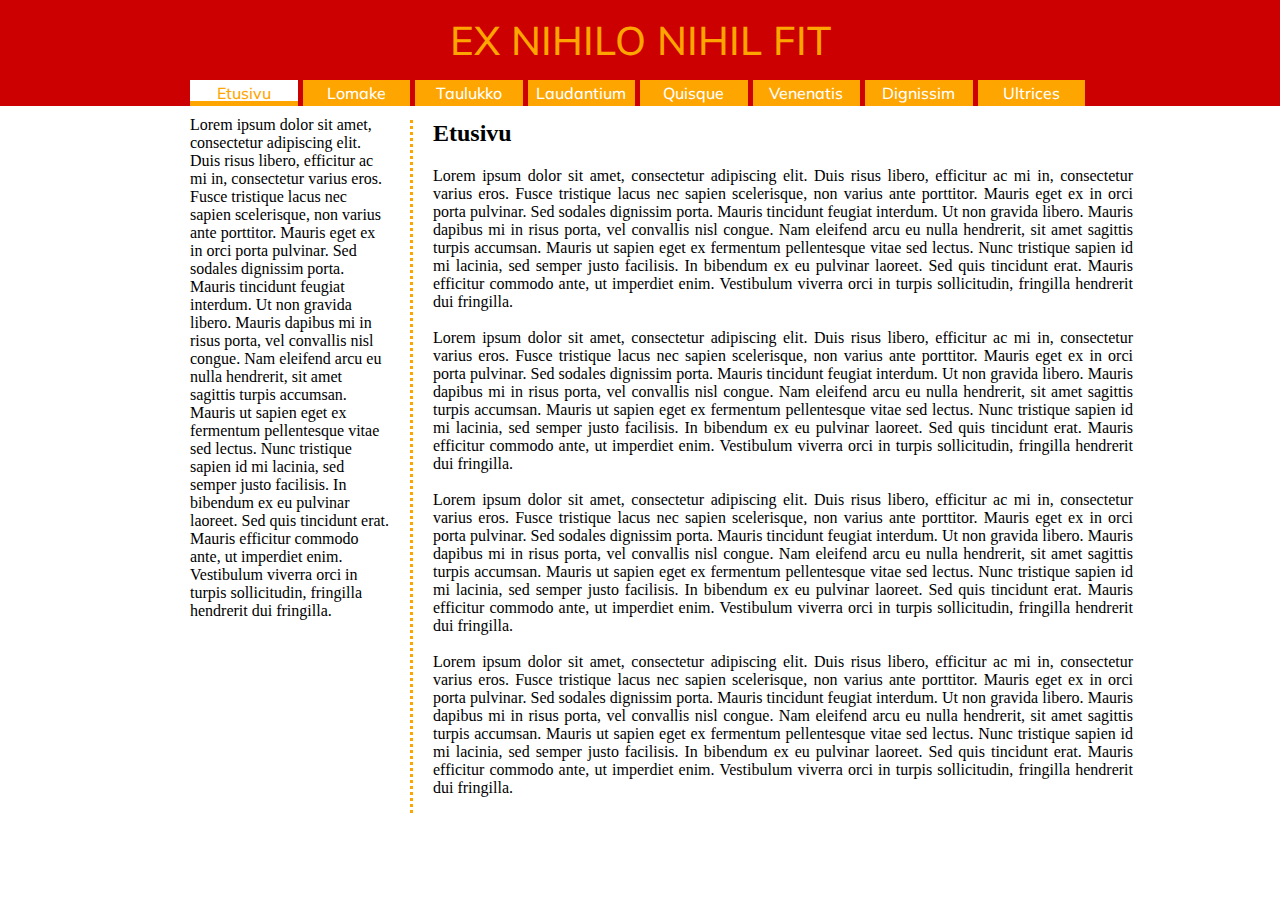
==== index.html @ bc5f3af2 "Add files via upload" ====
<!DOCTYPE html>
<html>

    <head>
        <meta http-equiv="Content-Type" content="text/html; charset=UTF-8"/>
        <meta id="viewport" name="viewport" content ="width=device-width" />
        <link rel="stylesheet" type="text/css" href="css.css" />
        <link href="//fonts.googleapis.com/css?family=Muli" rel="stylesheet">
        
        <link rel="stylesheet" href="font-awesome-4.7.0\css\font-awesome.min.css">

        <title>Kissasivu</title>
    </head>
    
    
    <body class="etusivu">
    
        <div class="redBar" />
    
        <div class="hamburgerIcon">
            <button onclick="myFunction()" style="background-color: transparent"><span class="fa fa-bars fa-2x" aria-hidden="true" style="color: white"></span></button>
        </div>
            
        <h1>EX NIHILO NIHIL FIT</h1>
        
        <div class="navigationBar">
        <ul>
            <li><a href="index.html" class="navigationBarLinks etusivu">Etusivu</a></li>
            <li><a href="lomake.html" class="navigationBarLinks lomake">Lomake</a></li>
            <li><a href="taulukko.html" class="navigationBarLinks taulukko">Taulukko</a></li>
            <li><a href="#" class="navigationBarLinks">Laudantium</a></li>
            <li><a target="#" class="navigationBarLinks">Quisque</a></li>
            <li><a target="#" class="navigationBarLinks">Venenatis</a></li>
            <li><a target="#" class="navigationBarLinks">Dignissim</a></li>
            <li><a target="#" class="navigationBarLinks">Ultrices</a></li>
        </ul>
        </div>
        
        <div>
            <div class="contentLeft">
                <p>
                    Lorem ipsum dolor sit amet, consectetur adipiscing elit. Duis risus libero, 
                    efficitur ac mi in, consectetur varius eros. Fusce tristique lacus nec sapien 
                    scelerisque, non varius ante porttitor. Mauris eget ex in orci porta pulvinar. 
                    Sed sodales dignissim porta. Mauris tincidunt feugiat interdum. Ut non gravida 
                    libero. Mauris dapibus mi in risus porta, vel convallis nisl congue. Nam eleifend 
                    arcu eu nulla hendrerit, sit amet sagittis turpis accumsan. Mauris ut sapien 
                    eget ex fermentum pellentesque vitae sed lectus. Nunc tristique sapien id mi 
                    lacinia, sed semper justo facilisis. In bibendum ex eu pulvinar laoreet. Sed quis 
                    tincidunt erat. Mauris efficitur commodo ante, ut imperdiet enim. Vestibulum 
                    viverra orci in turpis sollicitudin, fringilla hendrerit dui fringilla. 
                </p>
            </div>
            
            <div class="contentCenter">
                <div id="hiddenNavBar">
                    <ul>
                        <li><a href="index.html" class="navigationBarLinks etusivu">Etusivu</a></li>
                        <li><a href="lomake.html" class="navigationBarLinks lomake">Lomake</a></li>
                        <li><a href="taulukko.html" class="navigationBarLinks taulukko">Taulukko</a></li>
                        <li><a href="#" class="navigationBarLinks">Laudantium</a></li>
                        <li><a target="#" class="navigationBarLinks">Quisque</a></li>
                        <li><a target="#" class="navigationBarLinks">Venenatis</a></li>
                        <li><a target="#" class="navigationBarLinks">Dignissim</a></li>
                        <li><a target="#" class="navigationBarLinks">Ultrices</a></li>
                    </ul>
                </div>
                <h2>Etusivu</h2>
                
                <p>
                    Lorem ipsum dolor sit amet, consectetur adipiscing elit. Duis risus libero, 
                    efficitur ac mi in, consectetur varius eros. Fusce tristique lacus nec sapien 
                    scelerisque, non varius ante porttitor. Mauris eget ex in orci porta pulvinar. 
                    Sed sodales dignissim porta. Mauris tincidunt feugiat interdum. Ut non gravida 
                    libero. Mauris dapibus mi in risus porta, vel convallis nisl congue. Nam eleifend 
                    arcu eu nulla hendrerit, sit amet sagittis turpis accumsan. Mauris ut sapien 
                    eget ex fermentum pellentesque vitae sed lectus. Nunc tristique sapien id mi 
                    lacinia, sed semper justo facilisis. In bibendum ex eu pulvinar laoreet. Sed quis 
                    tincidunt erat. Mauris efficitur commodo ante, ut imperdiet enim. Vestibulum 
                    viverra orci in turpis sollicitudin, fringilla hendrerit dui fringilla. 
                    <br><br>
                    Lorem ipsum dolor sit amet, consectetur adipiscing elit. Duis risus libero, 
                    efficitur ac mi in, consectetur varius eros. Fusce tristique lacus nec sapien 
                    scelerisque, non varius ante porttitor. Mauris eget ex in orci porta pulvinar. 
                    Sed sodales dignissim porta. Mauris tincidunt feugiat interdum. Ut non gravida 
                    libero. Mauris dapibus mi in risus porta, vel convallis nisl congue. Nam eleifend 
                    arcu eu nulla hendrerit, sit amet sagittis turpis accumsan. Mauris ut sapien 
                    eget ex fermentum pellentesque vitae sed lectus. Nunc tristique sapien id mi 
                    lacinia, sed semper justo facilisis. In bibendum ex eu pulvinar laoreet. Sed quis 
                    tincidunt erat. Mauris efficitur commodo ante, ut imperdiet enim. Vestibulum 
                    viverra orci in turpis sollicitudin, fringilla hendrerit dui fringilla. 
                    <br><br>
                    Lorem ipsum dolor sit amet, consectetur adipiscing elit. Duis risus libero, 
                    efficitur ac mi in, consectetur varius eros. Fusce tristique lacus nec sapien 
                    scelerisque, non varius ante porttitor. Mauris eget ex in orci porta pulvinar. 
                    Sed sodales dignissim porta. Mauris tincidunt feugiat interdum. Ut non gravida 
                    libero. Mauris dapibus mi in risus porta, vel convallis nisl congue. Nam eleifend 
                    arcu eu nulla hendrerit, sit amet sagittis turpis accumsan. Mauris ut sapien 
                    eget ex fermentum pellentesque vitae sed lectus. Nunc tristique sapien id mi 
                    lacinia, sed semper justo facilisis. In bibendum ex eu pulvinar laoreet. Sed quis 
                    tincidunt erat. Mauris efficitur commodo ante, ut imperdiet enim. Vestibulum 
                    viverra orci in turpis sollicitudin, fringilla hendrerit dui fringilla. 
                    <br><br>
                    Lorem ipsum dolor sit amet, consectetur adipiscing elit. Duis risus libero, 
                    efficitur ac mi in, consectetur varius eros. Fusce tristique lacus nec sapien 
                    scelerisque, non varius ante porttitor. Mauris eget ex in orci porta pulvinar. 
                    Sed sodales dignissim porta. Mauris tincidunt feugiat interdum. Ut non gravida 
                    libero. Mauris dapibus mi in risus porta, vel convallis nisl congue. Nam eleifend 
                    arcu eu nulla hendrerit, sit amet sagittis turpis accumsan. Mauris ut sapien 
                    eget ex fermentum pellentesque vitae sed lectus. Nunc tristique sapien id mi 
                    lacinia, sed semper justo facilisis. In bibendum ex eu pulvinar laoreet. Sed quis 
                    tincidunt erat. Mauris efficitur commodo ante, ut imperdiet enim. Vestibulum 
                    viverra orci in turpis sollicitudin, fringilla hendrerit dui fringilla. 
                    
                </p>
            </div>
        </div>
        
        <script>
            function myFunction() {
                var x = document.getElementById('hiddenNavBar');
                if (x.style.display == 'block') {
                    x.style.display = 'none';
                } else {
                    x.style.display = 'block';
                }
            }
        </script>
        
        <script>
        window.addEventListener('resize', function(event){
            var x = document.getElementById('hiddenNavBar');
            x.style.display = 'none';
        });
        </script>
        
    </body>
    
</html>
---- css.css ----
body {
    background-color: white;
}

h1 {
	font-family: Muli;
	font-size: 40px;
	font-style: normal;
	font-variant: normal;
	font-weight: 500;
	line-height: 26.4px;
    text-align: center;
    color: orange;
}

h2 {
    margin-top:0;
}

body.etusivu a.etusivu, body.lomake a.lomake, body.taulukko a.taulukko {
    background-color: white;
    color: orange;
    height: 26.4px;
    border-bottom-style: solid;
    border-bottom-width: 5px;
    border-bottom-color: orange;
}

.redBar {
    top:0px;
    left:0px;
    width: 100%;
    height: 106px;
    background-color: #c00;
    position:absolute;
}

.hamburgerIcon {
    top: 25px;
    left: 40px;
    width: 50px;
    height: 50px;
    position: absolute;
    visibility: collapse;
}

.contentLeft {
    position: absolute;
    left: 50%;
    top:100px;
    margin-left: -450px;
    width: 200px;
    height: 500px;
    
}

.contentCenter {
    position:absolute;
    left:50%;
    top:120px;
    margin-left: -230px;
    width: 700px;
    border-left-style: dotted;
    border-left-color: orange;
    padding-left: 20px;
    padding-right: 20px;
    text-align:justify;
    
}

.navigationBarLinks {
    box-sizing: border-box;
    -moz-box-sizing: border-box;
    -webkit-box-sizing: border-box;
    float:left;
    margin-right: 5px;
    background-color: orange;
    color: white;
    font-family: Muli;
    font-style: normal;
    font-variant: normal;
    font-weight: 500;
    line-height: 26.4px;
    text-decoration: none;
    width: 107.5px;
    text-align: center;
}

a.navigationBarLinks:hover {
    background-color: white;
    color: orange;
    height: 26.4px;
    border-bottom-style: solid;
    border-bottom-width: 5px;
    border-bottom-color: green;
}

a.navigationBarLinks:active {
    background-color: white;
    color: #900;
    height: 26.4px;
    border-bottom-style: solid;
    border-bottom-width: 5px;
    border-bottom-color: green;
}

.navigationBar {
    position: absolute;
    left: 50%;
    margin-left: -450px;
    width: 900px;
}

ul {
    list-style-type: none;
    margin: 0;
    padding: 0;
}

#hiddenNavBar {
    display: none;
    padding-bottom: 10px;
}

@media only screen and (max-width: 912px) {
    body.etusivu a.etusivu, body.lomake a.lomake, body.taulukko a.taulukko {
        background-color: lightgray;
        color: #900;
        border-left-style: solid;
        border-left-width: 5px;
        border-left-color: orange;
        border-bottom-style: dashed;
        border-bottom-width: 1px;
        border-bottom-color: orange;
        height: 26.4px;
        
    }
    
    a.navigationBarLinks {
        display:block;
        float:none;
        width:100%;
        text-align:left;
        color: #900;
        background-color: white;
        border-bottom-style: dashed;
        border-bottom-width: 1px;
        border-bottom-color: orange;
        border-left-style: solid;
        border-left-width: 5px;
        border-left-color: orange;
        padding-left: 3px;
        margin-bottom: 3px;
        height: 26.4px;
        
    }
    
    a.navigationBarLinks:hover {
        background-color: lightgray;
        color: #900;
        border-bottom-style: dashed;
        border-bottom-width: 1px;
        border-bottom-color: orange;
        border-left-style: solid;
        border-left-width: 5px;
        border-left-color: green;
        height: 26.4px;
    }

    a.navigationBarLinks:active {
        background-color: orange;
        color: white;
        border-left-style: solid;
        border-left-width: 5px;
        border-left-color: green;
        border-bottom-style: dashed;
        border-bottom-width: 1px;
        border-bottom-color: orange;
        
    }
    
    div.navigationBar {
        top:110px;
        left: 460px;
        width: 200px;
    }
    
    div.contentLeft {
        top: 336px;
        float: left;
        left: 460px;
    }
    
    div.contentCenter {
        float:left;
        left:460px;
        width: 60vw;
    }
    
    #hiddenNavBar {
        display: none;
    }
}

@media only screen and (max-width: 640px) {
    h1 {
        font-size: 35px;
        left: 130px;
        position: absolute;
    }
    
    div.contentLeft {
        visibility: collapse;
    }
    
    div.contentCenter {
        border-left-style: none;
        left: 230px;
        width: 90vw;
        
    }
    
    div.navigationBar {
        visibility: collapse;
    }
    
    div.hamburgerIcon {
        visibility: visible;
    }
    
}
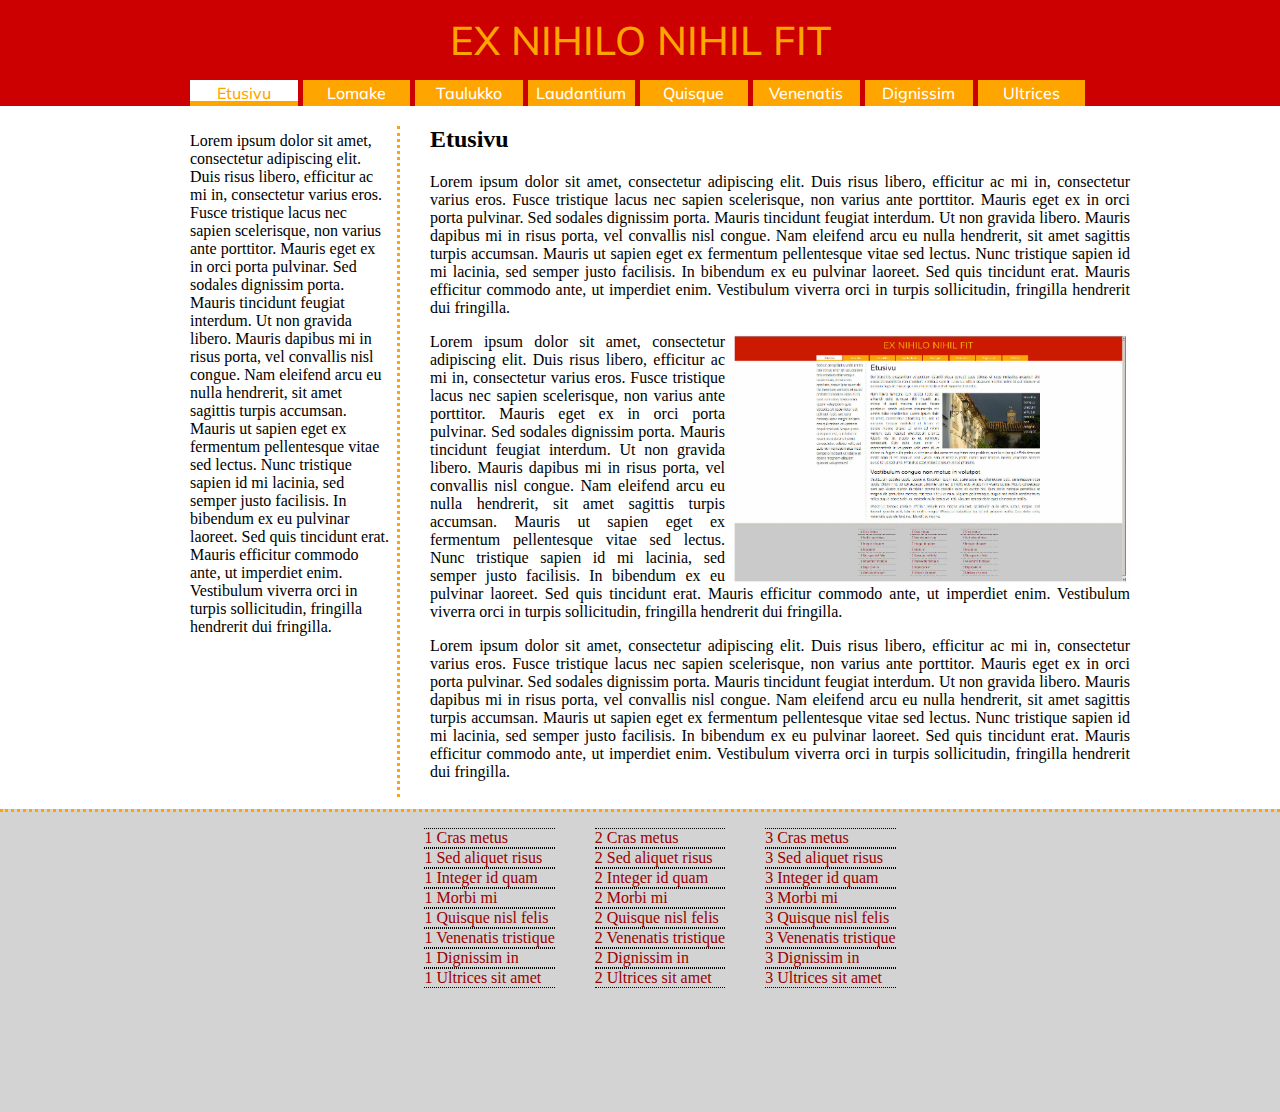
==== commit d120cdea: "Add files via upload" ====
--- a/index.html
+++ b/index.html
@@ -7,37 +7,102 @@
         <link rel="stylesheet" type="text/css" href="css.css" />
         <link href="//fonts.googleapis.com/css?family=Muli" rel="stylesheet">
         
-        <link rel="stylesheet" href="font-awesome-4.7.0\css\font-awesome.min.css">
+        <link rel="stylesheet" href="font-awesome-4.7.0/css/font-awesome.min.css">
 
         <title>Kissasivu</title>
     </head>
     
     
     <body class="etusivu">
-    
-        <div class="redBar" />
-    
         <div class="hamburgerIcon">
-            <button onclick="myFunction()" style="background-color: transparent"><span class="fa fa-bars fa-2x" aria-hidden="true" style="color: white"></span></button>
-        </div>
-            
-        <h1>EX NIHILO NIHIL FIT</h1>
-        
-        <div class="navigationBar">
-        <ul>
-            <li><a href="index.html" class="navigationBarLinks etusivu">Etusivu</a></li>
-            <li><a href="lomake.html" class="navigationBarLinks lomake">Lomake</a></li>
-            <li><a href="taulukko.html" class="navigationBarLinks taulukko">Taulukko</a></li>
-            <li><a href="#" class="navigationBarLinks">Laudantium</a></li>
-            <li><a target="#" class="navigationBarLinks">Quisque</a></li>
-            <li><a target="#" class="navigationBarLinks">Venenatis</a></li>
-            <li><a target="#" class="navigationBarLinks">Dignissim</a></li>
-            <li><a target="#" class="navigationBarLinks">Ultrices</a></li>
-        </ul>
+                <button onclick="myFunction()" style="background-color: transparent"><span class="fa fa-bars fa-2x" aria-hidden="true" style="color: white"></span></button>
+            </div>
+        <div class='redBar'>
+            <div class="hamburgerIcon">
+                <button onclick="myFunction()" style="background-color: transparent"><span class="fa fa-bars fa-2x" aria-hidden="true" style="color: white"></span></button>
+            </div>
+            <h1>EX NIHILO NIHIL FIT</h1>
+
+            <div class="navigationBar topBar">
+                <a href="index.html" class="navigationBarLinks etusivu">Etusivu</a>
+                <a href="lomake.html" class="navigationBarLinks lomake">Lomake</a>
+                <a href="taulukko.html" class="navigationBarLinks taulukko">Taulukko</a>
+                <a href="#" class="navigationBarLinks">Laudantium</a>
+                <a href="#" class="navigationBarLinks">Quisque</a>
+                <a href="#" class="navigationBarLinks">Venenatis</a>
+                <a href="#" class="navigationBarLinks">Dignissim</a>
+                <a href="#" class="navigationBarLinks">Ultrices</a>
+            </div>
         </div>
         
-        <div>
+        <div class="mainContent">
+            
+            <div class="contentCenter">
+                <div id="hiddenNavBar">
+                    <ul class="navBarList">
+                        <li><a href="index.html" class="navigationBarLinks etusivu">Etusivu</a></li>
+                        <li><a href="lomake.html" class="navigationBarLinks lomake">Lomake</a></li>
+                        <li><a href="taulukko.html" class="navigationBarLinks taulukko">Taulukko</a></li>
+                        <li><a href="#" class="navigationBarLinks">Laudantium</a></li>
+                        <li><a href="#" class="navigationBarLinks">Quisque</a></li>
+                        <li><a href="#" class="navigationBarLinks">Venenatis</a></li>
+                        <li><a href="#" class="navigationBarLinks">Dignissim</a></li>
+                        <li><a href="#" class="navigationBarLinks">Ultrices</a></li>
+                    </ul>
+                </div>
+                
+                <h2>Etusivu</h2>
+                
+                <p class="text">
+                    Lorem ipsum dolor sit amet, consectetur adipiscing elit. Duis risus libero, 
+                    efficitur ac mi in, consectetur varius eros. Fusce tristique lacus nec sapien 
+                    scelerisque, non varius ante porttitor. Mauris eget ex in orci porta pulvinar. 
+                    Sed sodales dignissim porta. Mauris tincidunt feugiat interdum. Ut non gravida 
+                    libero. Mauris dapibus mi in risus porta, vel convallis nisl congue. Nam eleifend 
+                    arcu eu nulla hendrerit, sit amet sagittis turpis accumsan. Mauris ut sapien 
+                    eget ex fermentum pellentesque vitae sed lectus. Nunc tristique sapien id mi 
+                    lacinia, sed semper justo facilisis. In bibendum ex eu pulvinar laoreet. Sed quis 
+                    tincidunt erat. Mauris efficitur commodo ante, ut imperdiet enim. Vestibulum 
+                    viverra orci in turpis sollicitudin, fringilla hendrerit dui fringilla. 
+                </p>    
+                <p class="text">    
+                    <img class="image" src="verkkosivu-malli.PNG" alt="kuva"/>
+                    Lorem ipsum dolor sit amet, consectetur adipiscing elit. Duis risus libero,
+                    efficitur ac mi in, consectetur varius eros. Fusce tristique lacus nec sapien 
+                    scelerisque, non varius ante porttitor. Mauris eget ex in orci porta pulvinar. 
+                    Sed sodales dignissim porta. Mauris tincidunt feugiat interdum. Ut non gravida 
+                    libero. Mauris dapibus mi in risus porta, vel convallis nisl congue. Nam eleifend 
+                    arcu eu nulla hendrerit, sit amet sagittis turpis accumsan. Mauris ut sapien 
+                    eget ex fermentum pellentesque vitae sed lectus. Nunc tristique sapien id mi 
+                    lacinia, sed semper justo facilisis. In bibendum ex eu pulvinar laoreet. Sed quis 
+                    tincidunt erat. Mauris efficitur commodo ante, ut imperdiet enim. Vestibulum 
+                    viverra orci in turpis sollicitudin, fringilla hendrerit dui fringilla.
+                </p>
+                <p class="text">
+                    Lorem ipsum dolor sit amet, consectetur adipiscing elit. Duis risus libero, 
+                    efficitur ac mi in, consectetur varius eros. Fusce tristique lacus nec sapien 
+                    scelerisque, non varius ante porttitor. Mauris eget ex in orci porta pulvinar. 
+                    Sed sodales dignissim porta. Mauris tincidunt feugiat interdum. Ut non gravida 
+                    libero. Mauris dapibus mi in risus porta, vel convallis nisl congue. Nam eleifend 
+                    arcu eu nulla hendrerit, sit amet sagittis turpis accumsan. Mauris ut sapien 
+                    eget ex fermentum pellentesque vitae sed lectus. Nunc tristique sapien id mi 
+                    lacinia, sed semper justo facilisis. In bibendum ex eu pulvinar laoreet. Sed quis 
+                    tincidunt erat. Mauris efficitur commodo ante, ut imperdiet enim. Vestibulum 
+                    viverra orci in turpis sollicitudin, fringilla hendrerit dui fringilla. 
+                </p>
+            </div>
+        
             <div class="contentLeft">
+                <div class="navigationBar sideBar">
+                    <a href="index.html" class="navigationBarLinks etusivu">Etusivu</a>
+                    <a href="lomake.html" class="navigationBarLinks lomake">Lomake</a>
+                    <a href="taulukko.html" class="navigationBarLinks taulukko">Taulukko</a>
+                    <a href="#" class="navigationBarLinks">Laudantium</a>
+                    <a href="#" class="navigationBarLinks">Quisque</a>
+                    <a href="#" class="navigationBarLinks">Venenatis</a>
+                    <a href="#" class="navigationBarLinks">Dignissim</a>
+                    <a href="#" class="navigationBarLinks">Ultrices</a>
+                </div>
                 <p>
                     Lorem ipsum dolor sit amet, consectetur adipiscing elit. Duis risus libero, 
                     efficitur ac mi in, consectetur varius eros. Fusce tristique lacus nec sapien 
@@ -51,70 +116,45 @@
                     viverra orci in turpis sollicitudin, fringilla hendrerit dui fringilla. 
                 </p>
             </div>
-            
-            <div class="contentCenter">
-                <div id="hiddenNavBar">
-                    <ul>
-                        <li><a href="index.html" class="navigationBarLinks etusivu">Etusivu</a></li>
-                        <li><a href="lomake.html" class="navigationBarLinks lomake">Lomake</a></li>
-                        <li><a href="taulukko.html" class="navigationBarLinks taulukko">Taulukko</a></li>
-                        <li><a href="#" class="navigationBarLinks">Laudantium</a></li>
-                        <li><a target="#" class="navigationBarLinks">Quisque</a></li>
-                        <li><a target="#" class="navigationBarLinks">Venenatis</a></li>
-                        <li><a target="#" class="navigationBarLinks">Dignissim</a></li>
-                        <li><a target="#" class="navigationBarLinks">Ultrices</a></li>
-                    </ul>
-                </div>
-                <h2>Etusivu</h2>
+        </div>
+    <br><br>
+        <div class="footer">
+            <div class="footerLinkDiv">
+                <ul class="footerList first">
+                    <li><a class="footerLink" href="#">1 Cras metus</a></li>
+                    <li><a class="footerLink" href="#">1 Sed aliquet risus</a></li>
+                    <li><a class="footerLink"  href="#">1 Integer id quam</a></li>
+                    <li><a class="footerLink" href="#">1 Morbi mi</a></li>
+                    <li><a class="footerLink" href="#">1 Quisque nisl felis</a></li>
+                    <li><a class="footerLink" href="#">1 Venenatis tristique</a></li>
+                    <li><a class="footerLink" href="#">1 Dignissim in</a></li>
+                    <li><a class="footerLink" href="#">1 Ultrices sit amet</a></li>
+                </ul>
                 
-                <p>
-                    Lorem ipsum dolor sit amet, consectetur adipiscing elit. Duis risus libero, 
-                    efficitur ac mi in, consectetur varius eros. Fusce tristique lacus nec sapien 
-                    scelerisque, non varius ante porttitor. Mauris eget ex in orci porta pulvinar. 
-                    Sed sodales dignissim porta. Mauris tincidunt feugiat interdum. Ut non gravida 
-                    libero. Mauris dapibus mi in risus porta, vel convallis nisl congue. Nam eleifend 
-                    arcu eu nulla hendrerit, sit amet sagittis turpis accumsan. Mauris ut sapien 
-                    eget ex fermentum pellentesque vitae sed lectus. Nunc tristique sapien id mi 
-                    lacinia, sed semper justo facilisis. In bibendum ex eu pulvinar laoreet. Sed quis 
-                    tincidunt erat. Mauris efficitur commodo ante, ut imperdiet enim. Vestibulum 
-                    viverra orci in turpis sollicitudin, fringilla hendrerit dui fringilla. 
-                    <br><br>
-                    Lorem ipsum dolor sit amet, consectetur adipiscing elit. Duis risus libero, 
-                    efficitur ac mi in, consectetur varius eros. Fusce tristique lacus nec sapien 
-                    scelerisque, non varius ante porttitor. Mauris eget ex in orci porta pulvinar. 
-                    Sed sodales dignissim porta. Mauris tincidunt feugiat interdum. Ut non gravida 
-                    libero. Mauris dapibus mi in risus porta, vel convallis nisl congue. Nam eleifend 
-                    arcu eu nulla hendrerit, sit amet sagittis turpis accumsan. Mauris ut sapien 
-                    eget ex fermentum pellentesque vitae sed lectus. Nunc tristique sapien id mi 
-                    lacinia, sed semper justo facilisis. In bibendum ex eu pulvinar laoreet. Sed quis 
-                    tincidunt erat. Mauris efficitur commodo ante, ut imperdiet enim. Vestibulum 
-                    viverra orci in turpis sollicitudin, fringilla hendrerit dui fringilla. 
-                    <br><br>
-                    Lorem ipsum dolor sit amet, consectetur adipiscing elit. Duis risus libero, 
-                    efficitur ac mi in, consectetur varius eros. Fusce tristique lacus nec sapien 
-                    scelerisque, non varius ante porttitor. Mauris eget ex in orci porta pulvinar. 
-                    Sed sodales dignissim porta. Mauris tincidunt feugiat interdum. Ut non gravida 
-                    libero. Mauris dapibus mi in risus porta, vel convallis nisl congue. Nam eleifend 
-                    arcu eu nulla hendrerit, sit amet sagittis turpis accumsan. Mauris ut sapien 
-                    eget ex fermentum pellentesque vitae sed lectus. Nunc tristique sapien id mi 
-                    lacinia, sed semper justo facilisis. In bibendum ex eu pulvinar laoreet. Sed quis 
-                    tincidunt erat. Mauris efficitur commodo ante, ut imperdiet enim. Vestibulum 
-                    viverra orci in turpis sollicitudin, fringilla hendrerit dui fringilla. 
-                    <br><br>
-                    Lorem ipsum dolor sit amet, consectetur adipiscing elit. Duis risus libero, 
-                    efficitur ac mi in, consectetur varius eros. Fusce tristique lacus nec sapien 
-                    scelerisque, non varius ante porttitor. Mauris eget ex in orci porta pulvinar. 
-                    Sed sodales dignissim porta. Mauris tincidunt feugiat interdum. Ut non gravida 
-                    libero. Mauris dapibus mi in risus porta, vel convallis nisl congue. Nam eleifend 
-                    arcu eu nulla hendrerit, sit amet sagittis turpis accumsan. Mauris ut sapien 
-                    eget ex fermentum pellentesque vitae sed lectus. Nunc tristique sapien id mi 
-                    lacinia, sed semper justo facilisis. In bibendum ex eu pulvinar laoreet. Sed quis 
-                    tincidunt erat. Mauris efficitur commodo ante, ut imperdiet enim. Vestibulum 
-                    viverra orci in turpis sollicitudin, fringilla hendrerit dui fringilla. 
-                    
-                </p>
+                <ul class="footerList second">
+                    <li><a class="footerLink" href="#">2 Cras metus</a></li>
+                    <li><a class="footerLink" href="#">2 Sed aliquet risus</a></li>
+                    <li><a class="footerLink" href="#">2 Integer id quam</a></li>
+                    <li><a class="footerLink" href="#">2 Morbi mi</a></li>
+                    <li><a class="footerLink" href="#">2 Quisque nisl felis</a></li>
+                    <li><a class="footerLink" href="#">2 Venenatis tristique</a></li>
+                    <li><a class="footerLink" href="#">2 Dignissim in</a></li>
+                    <li><a class="footerLink" href="#">2 Ultrices sit amet</a></li>
+                </ul>
+                
+                <ul class="footerList last">
+                    <li><a class="footerLink" href="#">3 Cras metus</a></li>
+                    <li><a class="footerLink" href="#">3 Sed aliquet risus</a></li>
+                    <li><a class="footerLink" href="#">3 Integer id quam</a></li>
+                    <li><a class="footerLink" href="#">3 Morbi mi</a></li>
+                    <li><a class="footerLink" href="#">3 Quisque nisl felis</a></li>
+                    <li><a class="footerLink" href="#">3 Venenatis tristique</a></li>
+                    <li><a class="footerLink" href="#">3 Dignissim in</a></li>
+                    <li><a class="footerLink" href="#">3 Ultrices sit amet</a></li>
+                </ul>
             </div>
         </div>
+    
         
         <script>
             function myFunction() {
@@ -128,9 +168,12 @@
         </script>
         
         <script>
+        var width = window.innerWidth;
         window.addEventListener('resize', function(event){
             var x = document.getElementById('hiddenNavBar');
-            x.style.display = 'none';
+            if(window.innerWidth != width){
+                x.style.display = 'none';
+            }
         });
         </script>
         
--- a/css.css
+++ b/css.css
@@ -1,5 +1,15 @@
-body {
+html, body {
+    top: 0px;
+    min-height:100%;
+    width: 100%;
     background-color: white;
+    margin: 0px;
+    padding: 0px;
+    overflow-y: visible;
+}
+
+html {
+    overflow-x: hidden;
 }
 
 h1 {
@@ -17,6 +27,14 @@
     margin-top:0;
 }
 
+.image {
+    display: inline;
+    width: 400px;
+    height: 250px;
+    float: right;
+    padding-left: 5px;
+}
+
 body.etusivu a.etusivu, body.lomake a.lomake, body.taulukko a.taulukko {
     background-color: white;
     color: orange;
@@ -32,40 +50,63 @@
     width: 100%;
     height: 106px;
     background-color: #c00;
-    position:absolute;
-}
+    position:relative;
+    display: inline-block;
+}
+
+.mainContent {
+    position: relative;
+    display: inline-block;
+    width: 960px;
+    min-height: 100%;
+    left: 50%;
+    margin-left: -450px;
+    padding-top: 10px;
+}
+
 
 .hamburgerIcon {
     top: 25px;
-    left: 40px;
+    left: 10px;
     width: 50px;
     height: 50px;
     position: absolute;
-    visibility: collapse;
-}
-
-.contentLeft {
-    position: absolute;
-    left: 50%;
-    top:100px;
-    margin-left: -450px;
-    width: 200px;
-    height: 500px;
-    
+    display: none;
 }
 
 .contentCenter {
-    position:absolute;
-    left:50%;
-    top:120px;
-    margin-left: -230px;
+    position: relative;
+    float: right;
+    top:10px;
     width: 700px;
     border-left-style: dotted;
     border-left-color: orange;
-    padding-left: 20px;
+    padding-left: 30px;
     padding-right: 20px;
     text-align:justify;
-    
+}
+
+.contentLeft {
+    float: left;
+    display: block;
+    position: relative;
+    width: 200px;
+    height: 500px;
+    
+}
+
+.footer {
+    position: relative;
+    border-top-style: dotted;
+    border-top-color: orange;
+    bottom: 0;
+    height: 300px;
+    width: 100%;
+    background-color: lightgrey;
+}
+
+#topPage {
+    padding: none;
 }
 
 .navigationBarLinks {
@@ -105,24 +146,87 @@
 }
 
 .navigationBar {
-    position: absolute;
+    position: relative;
     left: 50%;
     margin-left: -450px;
     width: 900px;
 }
 
-ul {
+.navBarList {
     list-style-type: none;
     margin: 0;
     padding: 0;
 }
 
+.footerList {
+    position: relative;
+    list-style-type: none;
+    display: inline-block;
+}
+
+.footerLinkDiv{
+    display: table;
+    margin: 0 auto;
+}
+
+.footerLink {
+    display: block;
+    border-bottom: dotted black 1px;
+    border-top: dotted black 1px;
+    text-decoration: none;
+    color: #900;
+}
+
+.sideBar {
+    display: none;
+}
+
+.text {
+    --width:60vw;
+}
+
+#sexWrapper {
+    display: inline-block;
+    border-width: 1px;
+}
+
+#sex {
+    position: relative;
+    left: 90px;
+    bottom: 16px;
+    
+}
+
+#carWrapper {
+    display: inline-block;
+}
+
+#carText {
+    position: relative;
+    left: 34px;
+}
+
+#car {
+    position: relative;
+    left: 57px;
+    bottom: 18px;
+}
+
 #hiddenNavBar {
     display: none;
     padding-bottom: 10px;
 }
 
-@media only screen and (max-width: 912px) {
+input:invalid {
+    background-color: orange;
+    border-style: solid;
+    border-width: 2px;
+}
+
+
+
+
+@media screen and (max-width: 912px) {
     body.etusivu a.etusivu, body.lomake a.lomake, body.taulukko a.taulukko {
         background-color: lightgray;
         color: #900;
@@ -155,6 +259,16 @@
         
     }
     
+    .image {
+        display: none;
+    }
+
+    div.mainContent {
+        width: 100%;
+        min-height: 800px;
+        left: 460px;
+    }
+    
     a.navigationBarLinks:hover {
         background-color: lightgray;
         color: #900;
@@ -179,22 +293,29 @@
         
     }
     
-    div.navigationBar {
-        top:110px;
-        left: 460px;
+    .sideBar {
+        display: inline;
+        left: 0px;
         width: 200px;
     }
     
+    .topBar {
+        display: none;
+    }
+    
     div.contentLeft {
-        top: 336px;
-        float: left;
-        left: 460px;
-    }
+        position: absolute;
+        top: 0px;
+        left: 6px;
+        float: none;
+        padding-right: 10px;
+    }
+    
     
     div.contentCenter {
-        float:left;
-        left:460px;
-        width: 60vw;
+        float: none;
+        left: 220px;
+        width: 60%;
     }
     
     #hiddenNavBar {
@@ -202,21 +323,37 @@
     }
 }
 
-@media only screen and (max-width: 640px) {
+@media screen and (max-width: 640px) {
     h1 {
-        font-size: 35px;
-        left: 130px;
+        font-size: 30px;
+        left: 70px;
         position: absolute;
     }
     
     div.contentLeft {
-        visibility: collapse;
+        display: none;
+    }
+    
+    .image {
+        display: block;
+        float: none;
+        padding-bottom: 10px;
+        margin: 0 auto;
+        overflow: auto;
+    }
+    
+    .mainContent {
+        position: relative;
+        display: block;
+        left: -20px;
+        width: 90%;
     }
     
     div.contentCenter {
+        position: relative;
         border-left-style: none;
-        left: 230px;
-        width: 90vw;
+        left: -20px;
+        width: 90%;
         
     }
     
@@ -225,7 +362,47 @@
     }
     
     div.hamburgerIcon {
-        visibility: visible;
-    }
-    
-}
+        display: block;
+    }
+    
+}
+
+@media screen and (max-width: 550px) {
+    .footer {
+        height: 400px;
+    }
+    
+    .last {
+        position: absolute;
+        left: 50%;
+        margin-left: -90px;
+        bottom: 0px;
+    }
+}
+
+@media screen and (max-width: 500px) {
+    .image {
+        display: none;
+    }
+    
+}
+
+@media screen and (max-width: 364px) {
+    .footer {
+        height: 650px;
+    }
+    
+    .last {
+        position: relative;
+        left: 0px;
+        margin-left: 0px;
+    }
+    
+    .footerLinkDiv {
+        position: relative;
+        left: 20%;
+        display: block;
+        margin: 0px;
+    }
+    
+}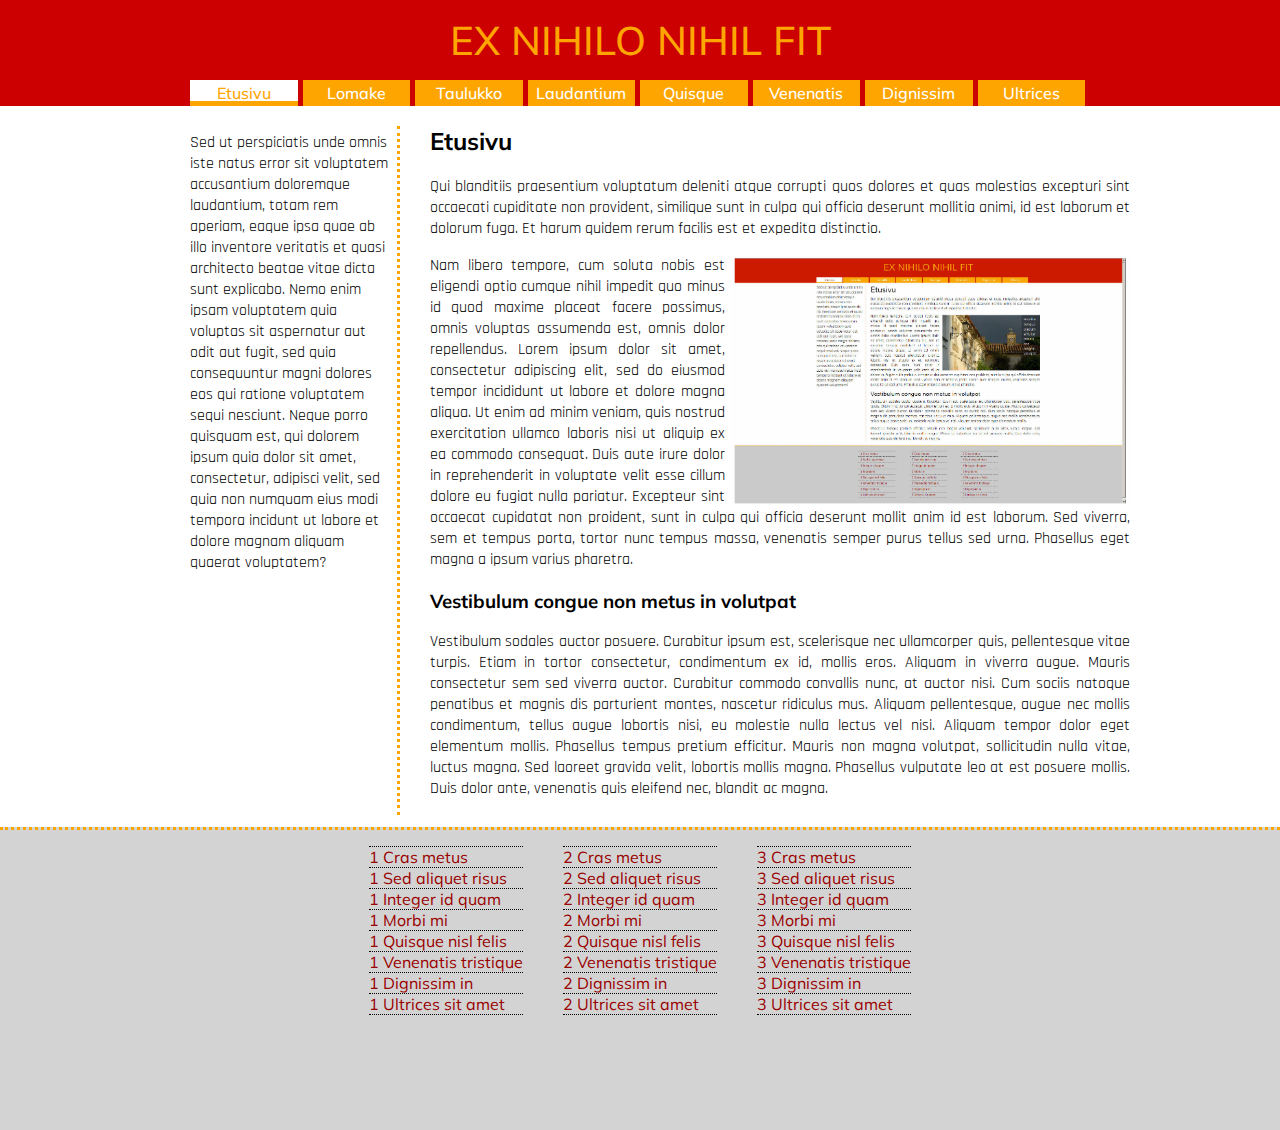
==== commit b3d47f66: "Add files via upload" ====
--- a/index.html
+++ b/index.html
@@ -3,9 +3,10 @@
 
     <head>
         <meta http-equiv="Content-Type" content="text/html; charset=UTF-8"/>
-        <meta id="viewport" name="viewport" content ="width=device-width" />
+        <meta id="viewport" name="viewport" content ="width=device-width, initial-scale=1.0" />
         <link rel="stylesheet" type="text/css" href="css.css" />
-        <link href="//fonts.googleapis.com/css?family=Muli" rel="stylesheet">
+        <link href="https://fonts.googleapis.com/css?family=Muli" rel="stylesheet">
+        <link href="https://fonts.googleapis.com/css?family=Rajdhani" rel="stylesheet"> 
         
         <link rel="stylesheet" href="font-awesome-4.7.0/css/font-awesome.min.css">
 
@@ -54,41 +55,34 @@
                 <h2>Etusivu</h2>
                 
                 <p class="text">
-                    Lorem ipsum dolor sit amet, consectetur adipiscing elit. Duis risus libero, 
-                    efficitur ac mi in, consectetur varius eros. Fusce tristique lacus nec sapien 
-                    scelerisque, non varius ante porttitor. Mauris eget ex in orci porta pulvinar. 
-                    Sed sodales dignissim porta. Mauris tincidunt feugiat interdum. Ut non gravida 
-                    libero. Mauris dapibus mi in risus porta, vel convallis nisl congue. Nam eleifend 
-                    arcu eu nulla hendrerit, sit amet sagittis turpis accumsan. Mauris ut sapien 
-                    eget ex fermentum pellentesque vitae sed lectus. Nunc tristique sapien id mi 
-                    lacinia, sed semper justo facilisis. In bibendum ex eu pulvinar laoreet. Sed quis 
-                    tincidunt erat. Mauris efficitur commodo ante, ut imperdiet enim. Vestibulum 
-                    viverra orci in turpis sollicitudin, fringilla hendrerit dui fringilla. 
+                    Qui blanditiis praesentium voluptatum deleniti atque corrupti quos dolores et quas molestias
+                    excepturi sint occaecati cupiditate non provident, similique sunt in culpa qui officia deserunt
+                    mollitia animi, id est laborum et dolorum fuga. Et harum quidem rerum facilis est et expedita
+                    distinctio.
                 </p>    
                 <p class="text">    
                     <img class="image" src="verkkosivu-malli.PNG" alt="kuva"/>
-                    Lorem ipsum dolor sit amet, consectetur adipiscing elit. Duis risus libero,
-                    efficitur ac mi in, consectetur varius eros. Fusce tristique lacus nec sapien 
-                    scelerisque, non varius ante porttitor. Mauris eget ex in orci porta pulvinar. 
-                    Sed sodales dignissim porta. Mauris tincidunt feugiat interdum. Ut non gravida 
-                    libero. Mauris dapibus mi in risus porta, vel convallis nisl congue. Nam eleifend 
-                    arcu eu nulla hendrerit, sit amet sagittis turpis accumsan. Mauris ut sapien 
-                    eget ex fermentum pellentesque vitae sed lectus. Nunc tristique sapien id mi 
-                    lacinia, sed semper justo facilisis. In bibendum ex eu pulvinar laoreet. Sed quis 
-                    tincidunt erat. Mauris efficitur commodo ante, ut imperdiet enim. Vestibulum 
-                    viverra orci in turpis sollicitudin, fringilla hendrerit dui fringilla.
+                    Nam libero tempore, cum soluta nobis est eligendi optio cumque nihil impedit quo minus id
+                    quod maxime placeat facere possimus, omnis voluptas assumenda est, omnis dolor repellendus.
+                    Lorem ipsum dolor sit amet, consectetur adipiscing elit, sed do eiusmod tempor incididunt ut
+                    labore et dolore magna aliqua. Ut enim ad minim veniam, quis nostrud exercitation ullamco
+                    laboris nisi ut aliquip ex ea commodo consequat. Duis aute irure dolor in reprehenderit in
+                    voluptate velit esse cillum dolore eu fugiat nulla pariatur. Excepteur sint occaecat cupidatat non
+                    proident, sunt in culpa qui officia deserunt mollit anim id est laborum. Sed viverra, sem et
+                    tempus porta, tortor nunc tempus massa, venenatis semper purus tellus sed urna. Phasellus eget
+                    magna a ipsum varius pharetra.
                 </p>
+                <h3>Vestibulum congue non metus in volutpat</h3>
                 <p class="text">
-                    Lorem ipsum dolor sit amet, consectetur adipiscing elit. Duis risus libero, 
-                    efficitur ac mi in, consectetur varius eros. Fusce tristique lacus nec sapien 
-                    scelerisque, non varius ante porttitor. Mauris eget ex in orci porta pulvinar. 
-                    Sed sodales dignissim porta. Mauris tincidunt feugiat interdum. Ut non gravida 
-                    libero. Mauris dapibus mi in risus porta, vel convallis nisl congue. Nam eleifend 
-                    arcu eu nulla hendrerit, sit amet sagittis turpis accumsan. Mauris ut sapien 
-                    eget ex fermentum pellentesque vitae sed lectus. Nunc tristique sapien id mi 
-                    lacinia, sed semper justo facilisis. In bibendum ex eu pulvinar laoreet. Sed quis 
-                    tincidunt erat. Mauris efficitur commodo ante, ut imperdiet enim. Vestibulum 
-                    viverra orci in turpis sollicitudin, fringilla hendrerit dui fringilla. 
+                    Vestibulum sodales auctor posuere. Curabitur ipsum est, scelerisque nec ullamcorper quis,
+                    pellentesque vitae turpis. Etiam in tortor consectetur, condimentum ex id, mollis eros. Aliquam
+                    in viverra augue. Mauris consectetur sem sed viverra auctor. Curabitur commodo convallis nunc,
+                    at auctor nisi. Cum sociis natoque penatibus et magnis dis parturient montes, nascetur ridiculus
+                    mus. Aliquam pellentesque, augue nec mollis condimentum, tellus augue lobortis nisi, eu
+                    molestie nulla lectus vel nisi. Aliquam tempor dolor eget elementum mollis.
+                    Phasellus tempus pretium efficitur. Mauris non magna volutpat, sollicitudin nulla vitae, luctus
+                    magna. Sed laoreet gravida velit, lobortis mollis magna. Phasellus vulputate leo at est posuere
+                    mollis. Duis dolor ante, venenatis quis eleifend nec, blandit ac magna.
                 </p>
             </div>
         
@@ -104,26 +98,23 @@
                     <a href="#" class="navigationBarLinks">Ultrices</a>
                 </div>
                 <p>
-                    Lorem ipsum dolor sit amet, consectetur adipiscing elit. Duis risus libero, 
-                    efficitur ac mi in, consectetur varius eros. Fusce tristique lacus nec sapien 
-                    scelerisque, non varius ante porttitor. Mauris eget ex in orci porta pulvinar. 
-                    Sed sodales dignissim porta. Mauris tincidunt feugiat interdum. Ut non gravida 
-                    libero. Mauris dapibus mi in risus porta, vel convallis nisl congue. Nam eleifend 
-                    arcu eu nulla hendrerit, sit amet sagittis turpis accumsan. Mauris ut sapien 
-                    eget ex fermentum pellentesque vitae sed lectus. Nunc tristique sapien id mi 
-                    lacinia, sed semper justo facilisis. In bibendum ex eu pulvinar laoreet. Sed quis 
-                    tincidunt erat. Mauris efficitur commodo ante, ut imperdiet enim. Vestibulum 
-                    viverra orci in turpis sollicitudin, fringilla hendrerit dui fringilla. 
+                    Sed ut perspiciatis unde omnis iste natus error sit voluptatem accusantium doloremque
+                    laudantium, totam rem aperiam, eaque ipsa quae ab illo inventore veritatis et quasi architecto
+                    beatae vitae dicta sunt explicabo. Nemo enim ipsam voluptatem quia voluptas sit aspernatur aut
+                    odit aut fugit, sed quia consequuntur magni dolores eos qui ratione voluptatem sequi nesciunt.
+                    Neque porro quisquam est, qui dolorem ipsum quia dolor sit amet, consectetur, adipisci velit,
+                    sed quia non numquam eius modi tempora incidunt ut labore et dolore magnam aliquam quaerat
+                    voluptatem?
                 </p>
             </div>
         </div>
     <br><br>
         <div class="footer">
             <div class="footerLinkDiv">
-                <ul class="footerList first">
-                    <li><a class="footerLink" href="#">1 Cras metus</a></li>
+                <ul class="footerList firstList">
+                    <li><a class="footerLink firstLink" href="#">1 Cras metus</a></li>
                     <li><a class="footerLink" href="#">1 Sed aliquet risus</a></li>
-                    <li><a class="footerLink"  href="#">1 Integer id quam</a></li>
+                    <li><a class="footerLink" href="#">1 Integer id quam</a></li>
                     <li><a class="footerLink" href="#">1 Morbi mi</a></li>
                     <li><a class="footerLink" href="#">1 Quisque nisl felis</a></li>
                     <li><a class="footerLink" href="#">1 Venenatis tristique</a></li>
@@ -131,8 +122,8 @@
                     <li><a class="footerLink" href="#">1 Ultrices sit amet</a></li>
                 </ul>
                 
-                <ul class="footerList second">
-                    <li><a class="footerLink" href="#">2 Cras metus</a></li>
+                <ul class="footerList secondList">
+                    <li><a class="footerLink firstLink" href="#">2 Cras metus</a></li>
                     <li><a class="footerLink" href="#">2 Sed aliquet risus</a></li>
                     <li><a class="footerLink" href="#">2 Integer id quam</a></li>
                     <li><a class="footerLink" href="#">2 Morbi mi</a></li>
@@ -142,8 +133,8 @@
                     <li><a class="footerLink" href="#">2 Ultrices sit amet</a></li>
                 </ul>
                 
-                <ul class="footerList last">
-                    <li><a class="footerLink" href="#">3 Cras metus</a></li>
+                <ul class="footerList lastList">
+                    <li><a class="footerLink firstLink" href="#">3 Cras metus</a></li>
                     <li><a class="footerLink" href="#">3 Sed aliquet risus</a></li>
                     <li><a class="footerLink" href="#">3 Integer id quam</a></li>
                     <li><a class="footerLink" href="#">3 Morbi mi</a></li>
--- a/css.css
+++ b/css.css
@@ -1,408 +1,414 @@
-html, body {
-    top: 0px;
-    min-height:100%;
-    width: 100%;
-    background-color: white;
-    margin: 0px;
-    padding: 0px;
-    overflow-y: visible;
-}
-
-html {
-    overflow-x: hidden;
-}
-
-h1 {
-	font-family: Muli;
-	font-size: 40px;
-	font-style: normal;
-	font-variant: normal;
-	font-weight: 500;
-	line-height: 26.4px;
-    text-align: center;
-    color: orange;
-}
-
-h2 {
-    margin-top:0;
-}
-
-.image {
-    display: inline;
-    width: 400px;
-    height: 250px;
-    float: right;
-    padding-left: 5px;
-}
-
-body.etusivu a.etusivu, body.lomake a.lomake, body.taulukko a.taulukko {
-    background-color: white;
-    color: orange;
-    height: 26.4px;
-    border-bottom-style: solid;
-    border-bottom-width: 5px;
-    border-bottom-color: orange;
-}
-
-.redBar {
-    top:0px;
-    left:0px;
-    width: 100%;
-    height: 106px;
-    background-color: #c00;
-    position:relative;
-    display: inline-block;
-}
-
-.mainContent {
-    position: relative;
-    display: inline-block;
-    width: 960px;
-    min-height: 100%;
-    left: 50%;
-    margin-left: -450px;
-    padding-top: 10px;
-}
-
-
-.hamburgerIcon {
-    top: 25px;
-    left: 10px;
-    width: 50px;
-    height: 50px;
-    position: absolute;
-    display: none;
-}
-
-.contentCenter {
-    position: relative;
-    float: right;
-    top:10px;
-    width: 700px;
-    border-left-style: dotted;
-    border-left-color: orange;
-    padding-left: 30px;
-    padding-right: 20px;
-    text-align:justify;
-}
-
-.contentLeft {
-    float: left;
-    display: block;
-    position: relative;
-    width: 200px;
-    height: 500px;
-    
-}
-
-.footer {
-    position: relative;
-    border-top-style: dotted;
-    border-top-color: orange;
-    bottom: 0;
-    height: 300px;
-    width: 100%;
-    background-color: lightgrey;
-}
-
-#topPage {
-    padding: none;
-}
-
-.navigationBarLinks {
-    box-sizing: border-box;
-    -moz-box-sizing: border-box;
-    -webkit-box-sizing: border-box;
-    float:left;
-    margin-right: 5px;
-    background-color: orange;
-    color: white;
-    font-family: Muli;
-    font-style: normal;
-    font-variant: normal;
-    font-weight: 500;
-    line-height: 26.4px;
-    text-decoration: none;
-    width: 107.5px;
-    text-align: center;
-}
-
-a.navigationBarLinks:hover {
-    background-color: white;
-    color: orange;
-    height: 26.4px;
-    border-bottom-style: solid;
-    border-bottom-width: 5px;
-    border-bottom-color: green;
-}
-
-a.navigationBarLinks:active {
-    background-color: white;
-    color: #900;
-    height: 26.4px;
-    border-bottom-style: solid;
-    border-bottom-width: 5px;
-    border-bottom-color: green;
-}
-
-.navigationBar {
-    position: relative;
-    left: 50%;
-    margin-left: -450px;
-    width: 900px;
-}
-
-.navBarList {
-    list-style-type: none;
-    margin: 0;
-    padding: 0;
-}
-
-.footerList {
-    position: relative;
-    list-style-type: none;
-    display: inline-block;
-}
-
-.footerLinkDiv{
-    display: table;
-    margin: 0 auto;
-}
-
-.footerLink {
-    display: block;
-    border-bottom: dotted black 1px;
-    border-top: dotted black 1px;
-    text-decoration: none;
-    color: #900;
-}
-
-.sideBar {
-    display: none;
-}
-
-.text {
-    --width:60vw;
-}
-
-#sexWrapper {
-    display: inline-block;
-    border-width: 1px;
-}
-
-#sex {
-    position: relative;
-    left: 90px;
-    bottom: 16px;
-    
-}
-
-#carWrapper {
-    display: inline-block;
-}
-
-#carText {
-    position: relative;
-    left: 34px;
-}
-
-#car {
-    position: relative;
-    left: 57px;
-    bottom: 18px;
-}
-
-#hiddenNavBar {
-    display: none;
-    padding-bottom: 10px;
-}
-
-input:invalid {
-    background-color: orange;
-    border-style: solid;
-    border-width: 2px;
-}
-
-
-
-
-@media screen and (max-width: 912px) {
-    body.etusivu a.etusivu, body.lomake a.lomake, body.taulukko a.taulukko {
-        background-color: lightgray;
-        color: #900;
-        border-left-style: solid;
-        border-left-width: 5px;
-        border-left-color: orange;
-        border-bottom-style: dashed;
-        border-bottom-width: 1px;
-        border-bottom-color: orange;
-        height: 26.4px;
-        
-    }
-    
-    a.navigationBarLinks {
-        display:block;
-        float:none;
-        width:100%;
-        text-align:left;
-        color: #900;
-        background-color: white;
-        border-bottom-style: dashed;
-        border-bottom-width: 1px;
-        border-bottom-color: orange;
-        border-left-style: solid;
-        border-left-width: 5px;
-        border-left-color: orange;
-        padding-left: 3px;
-        margin-bottom: 3px;
-        height: 26.4px;
-        
-    }
-    
-    .image {
-        display: none;
-    }
-
-    div.mainContent {
-        width: 100%;
-        min-height: 800px;
-        left: 460px;
-    }
-    
-    a.navigationBarLinks:hover {
-        background-color: lightgray;
-        color: #900;
-        border-bottom-style: dashed;
-        border-bottom-width: 1px;
-        border-bottom-color: orange;
-        border-left-style: solid;
-        border-left-width: 5px;
-        border-left-color: green;
-        height: 26.4px;
-    }
-
-    a.navigationBarLinks:active {
-        background-color: orange;
-        color: white;
-        border-left-style: solid;
-        border-left-width: 5px;
-        border-left-color: green;
-        border-bottom-style: dashed;
-        border-bottom-width: 1px;
-        border-bottom-color: orange;
-        
-    }
-    
-    .sideBar {
-        display: inline;
-        left: 0px;
-        width: 200px;
-    }
-    
-    .topBar {
-        display: none;
-    }
-    
-    div.contentLeft {
-        position: absolute;
-        top: 0px;
-        left: 6px;
-        float: none;
-        padding-right: 10px;
-    }
-    
-    
-    div.contentCenter {
-        float: none;
-        left: 220px;
-        width: 60%;
-    }
-    
-    #hiddenNavBar {
-        display: none;
-    }
-}
-
-@media screen and (max-width: 640px) {
-    h1 {
-        font-size: 30px;
-        left: 70px;
-        position: absolute;
-    }
-    
-    div.contentLeft {
-        display: none;
-    }
-    
-    .image {
-        display: block;
-        float: none;
-        padding-bottom: 10px;
-        margin: 0 auto;
-        overflow: auto;
-    }
-    
-    .mainContent {
-        position: relative;
-        display: block;
-        left: -20px;
-        width: 90%;
-    }
-    
-    div.contentCenter {
-        position: relative;
-        border-left-style: none;
-        left: -20px;
-        width: 90%;
-        
-    }
-    
-    div.navigationBar {
-        visibility: collapse;
-    }
-    
-    div.hamburgerIcon {
-        display: block;
-    }
-    
-}
-
-@media screen and (max-width: 550px) {
-    .footer {
-        height: 400px;
-    }
-    
-    .last {
-        position: absolute;
-        left: 50%;
-        margin-left: -90px;
-        bottom: 0px;
-    }
-}
-
-@media screen and (max-width: 500px) {
-    .image {
-        display: none;
-    }
-    
-}
-
-@media screen and (max-width: 364px) {
-    .footer {
-        height: 650px;
-    }
-    
-    .last {
-        position: relative;
-        left: 0px;
-        margin-left: 0px;
-    }
-    
-    .footerLinkDiv {
-        position: relative;
-        left: 20%;
-        display: block;
-        margin: 0px;
-    }
-    
+html, body {
+    top: 0px;
+    min-height:100%;
+    width: 100%;
+    background-color: white;
+    margin: 0px;
+    padding: 0px;
+}
+
+h1 {
+	font-family: 'Muli', sans-serif;
+	font-size: 40px;
+	font-style: normal;
+	font-variant: normal;
+	font-weight: 500;
+	line-height: 26.4px;
+    text-align: center;
+    color: orange;
+}
+
+h2, h3, a {
+    font-family: 'Muli', sans-serif;
+}
+
+p {
+    font-family: 'Rajdhani', sans-serif;
+}
+
+h2 {
+    margin-top:0;
+}
+
+.image {
+    display: inline;
+    width: 400px;
+    height: 250px;
+    float: right;
+    padding-left: 5px;
+}
+
+body.etusivu a.etusivu, body.lomake a.lomake, body.taulukko a.taulukko {
+    background-color: white;
+    color: orange;
+    height: 26.4px;
+    border-bottom-style: solid;
+    border-bottom-width: 5px;
+    border-bottom-color: orange;
+}
+
+.redBar {
+    top:0px;
+    left:0px;
+    width: 100%;
+    height: 106px;
+    background-color: #c00;
+    position:relative;
+    display: inline-block;
+}
+
+.mainContent {
+    position: relative;
+    display: inline-block;
+    width: 960px;
+    min-height: 100%;
+    left: 50%;
+    margin-left: -450px;
+    padding-top: 10px;
+}
+
+
+.hamburgerIcon {
+    top: 25px;
+    left: 10px;
+    width: 50px;
+    height: 50px;
+    position: absolute;
+    display: none;
+}
+
+.contentCenter {
+    position: relative;
+    float: right;
+    top:10px;
+    width: 700px;
+    border-left-style: dotted;
+    border-left-color: orange;
+    padding-left: 30px;
+    padding-right: 20px;
+    text-align:justify;
+}
+
+.contentLeft {
+    float: left;
+    display: block;
+    position: relative;
+    width: 200px;
+    height: 500px;
+    
+}
+
+.footer {
+    position: relative;
+    border-top-style: dotted;
+    border-top-color: orange;
+    bottom: 0;
+    height: 300px;
+    width: 100%;
+    background-color: lightgray;
+}
+
+#topPage {
+    padding: none;
+}
+
+.navigationBarLinks {
+    box-sizing: border-box;
+    -moz-box-sizing: border-box;
+    -webkit-box-sizing: border-box;
+    float:left;
+    margin-right: 5px;
+    background-color: orange;
+    color: white;
+    font-family: Muli;
+    font-style: normal;
+    font-variant: normal;
+    font-weight: 500;
+    line-height: 26.4px;
+    text-decoration: none;
+    width: 107.5px;
+    text-align: center;
+}
+
+a.navigationBarLinks:hover {
+    background-color: white;
+    color: orange;
+    height: 26.4px;
+    border-bottom-style: solid;
+    border-bottom-width: 5px;
+    border-bottom-color: green;
+}
+
+a.navigationBarLinks:active {
+    background-color: white;
+    color: #900;
+    height: 26.4px;
+    border-bottom-style: solid;
+    border-bottom-width: 5px;
+    border-bottom-color: green;
+}
+
+.navigationBar {
+    position: relative;
+    left: 50%;
+    margin-left: -450px;
+    width: 900px;
+}
+
+.navBarList {
+    list-style-type: none;
+    margin: 0;
+    padding: 0;
+}
+
+.footerList {
+    position: relative;
+    list-style-type: none;
+    display: inline-block;
+    padding-left: 20px;
+    padding-right: 20px;
+}
+
+.footerLinkDiv{
+    display: table;
+    margin: 0 auto;
+    padding: 0px;
+}
+
+.footerLink {
+    display: block;
+    border-bottom: dotted black 1px;
+    text-decoration: none;
+    color: #900;
+}
+
+.firstLink {
+    border-top: dotted black 1px;
+    border-bottom: dotted black 1px;
+}
+
+.sideBar {
+    display: none;
+}
+
+.text {
+    --width:60vw;
+}
+
+#sexWrapper {
+    display: inline-block;
+    border-width: 1px;
+}
+
+#sex {
+    position: relative;
+    left: 90px;
+    bottom: 16px;
+    
+}
+
+#carWrapper {
+    display: inline-block;
+}
+
+#carText {
+    position: relative;
+    left: 34px;
+}
+
+#car {
+    position: relative;
+    left: 57px;
+    bottom: 35px;
+    margin-left: 35px;
+}
+
+#hiddenNavBar {
+    display: none;
+    padding-bottom: 10px;
+}
+
+input:invalid {
+    background-color: orange;
+    border-style: solid;
+    border-width: 2px;
+}
+
+
+
+
+@media screen and (max-width: 912px) {
+    body.etusivu a.etusivu, body.lomake a.lomake, body.taulukko a.taulukko {
+        background-color: lightgray;
+        color: #900;
+        border-left-style: solid;
+        border-left-width: 5px;
+        border-left-color: orange;
+        border-bottom-style: dashed;
+        border-bottom-width: 1px;
+        border-bottom-color: orange;
+        height: 26.4px;
+        
+    }
+    
+    a.navigationBarLinks {
+        display:block;
+        float:none;
+        width:100%;
+        text-align:left;
+        color: #900;
+        background-color: white;
+        border-bottom-style: dashed;
+        border-bottom-width: 1px;
+        border-bottom-color: orange;
+        border-left-style: solid;
+        border-left-width: 5px;
+        border-left-color: orange;
+        padding-left: 3px;
+        margin-bottom: 3px;
+        height: 26.4px;
+        
+    }
+    
+    .image {
+        display: none;
+    }
+
+    div.mainContent {
+        width: 100%;
+        min-height: 800px;
+        left: 450px;
+    }
+    
+    a.navigationBarLinks:hover {
+        background-color: lightgray;
+        color: #900;
+        border-bottom-style: dashed;
+        border-bottom-width: 1px;
+        border-bottom-color: orange;
+        border-left-style: solid;
+        border-left-width: 5px;
+        border-left-color: green;
+        height: 26.4px;
+    }
+
+    a.navigationBarLinks:active {
+        background-color: orange;
+        color: white;
+        border-left-style: solid;
+        border-left-width: 5px;
+        border-left-color: green;
+        border-bottom-style: dashed;
+        border-bottom-width: 1px;
+        border-bottom-color: orange;
+        
+    }
+    
+    .sideBar {
+        display: inline;
+        left: 0px;
+        width: 200px;
+    }
+    
+    .topBar {
+        display: none;
+    }
+    
+    div.contentLeft {
+        position: absolute;
+        top: 0px;
+        left: 6px;
+        float: none;
+        padding-left: 4px;
+    }
+    
+    
+    div.contentCenter {
+        float: none;
+        left: 220px;
+        width: 55vw;
+    }
+    
+    #hiddenNavBar {
+        display: none;
+    }
+}
+
+@media screen and (max-width: 640px) {
+    h1 {
+        font-size: 30px;
+        left: 70px;
+        position: absolute;
+    }
+    
+    div.contentLeft {
+        display: none;
+    }
+    
+    .image {
+        display: block;
+        float: none;
+        padding-bottom: 10px;
+        margin: 0 auto;
+        overflow: auto;
+    }
+    
+    .mainContent {
+        display: block;
+    }
+    
+    div.contentCenter {
+        border-left-style: none;
+        left: 0px;
+        margin: 0 auto;
+        width: 90%;
+        
+    }
+    
+    div.navigationBar {
+        visibility: collapse;
+    }
+    
+    div.hamburgerIcon {
+        display: block;
+    }
+    
+}
+
+@media screen and (max-width: 590px) {
+    .footer {
+        height: 400px;
+    }
+    
+    .lastList {
+        position: absolute;
+        left: 50%;
+        margin-left: -90px;
+        bottom: 0px;
+    }
+}
+
+@media screen and (max-width: 500px) {
+    .image {
+        display: none;
+    }
+    
+}
+
+@media screen and (max-width: 400px) {
+    .footer {
+        height: 650px;
+    }
+    
+    .lastList {
+        position: relative;
+        left: 0px;
+        margin-left: 0px;
+    }
+    
+    .footerLinkDiv {
+        width: 200px;
+        margin: 0 auto;
+    }
+    
 }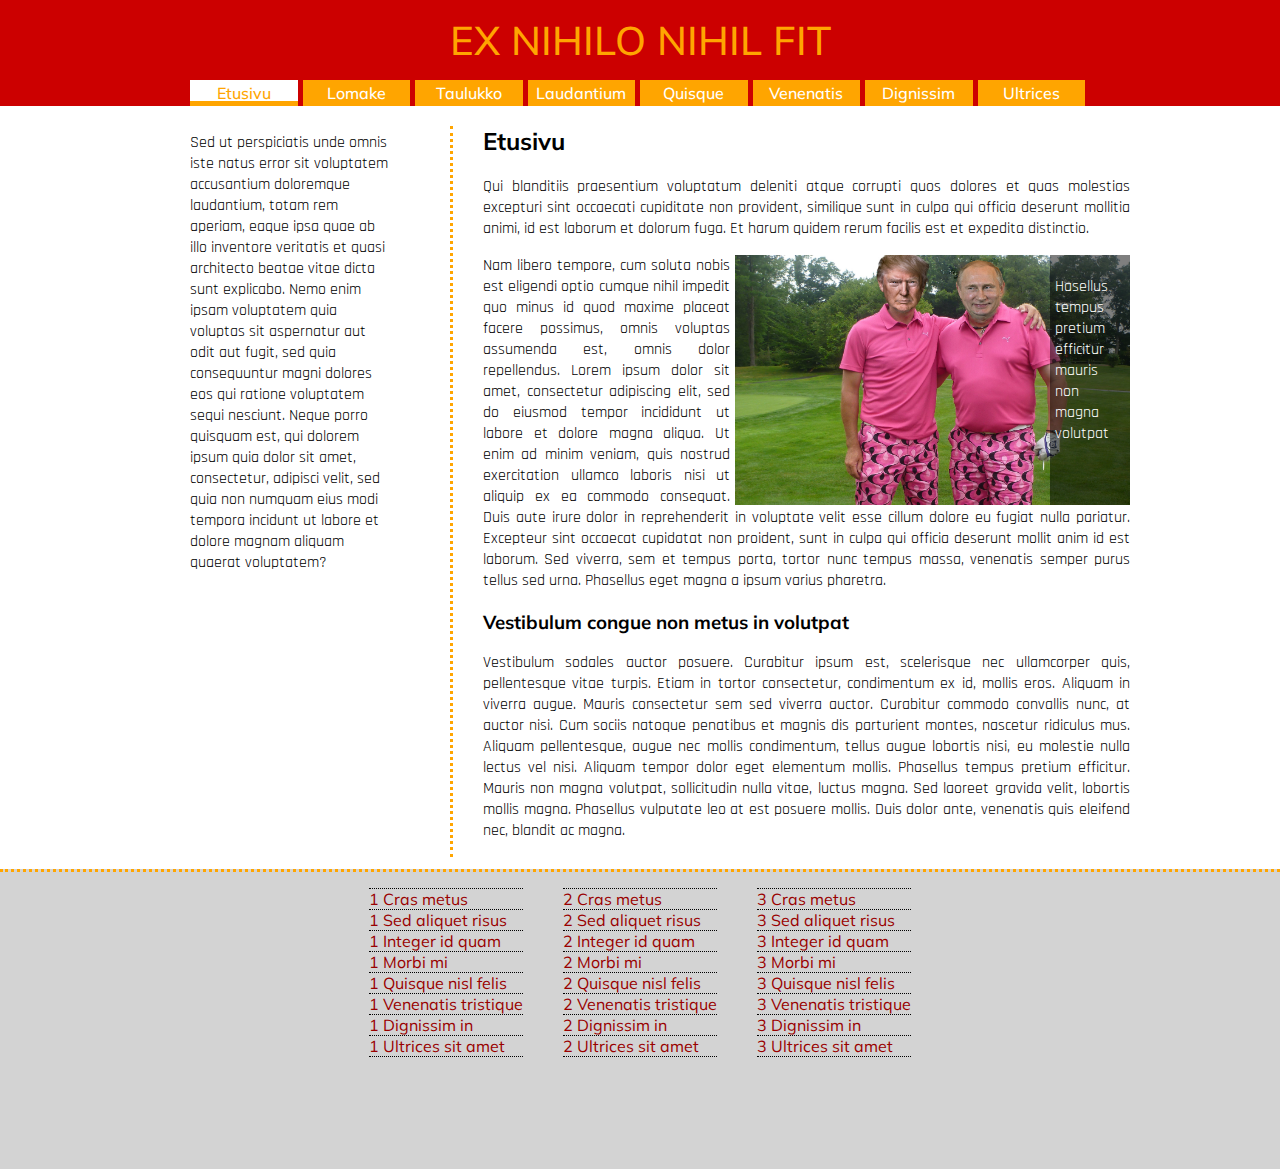
==== commit d44fe689: "Add files via upload" ====
--- a/index.html
+++ b/index.html
@@ -15,9 +15,6 @@
     
     
     <body class="etusivu">
-        <div class="hamburgerIcon">
-                <button onclick="myFunction()" style="background-color: transparent"><span class="fa fa-bars fa-2x" aria-hidden="true" style="color: white"></span></button>
-            </div>
         <div class='redBar'>
             <div class="hamburgerIcon">
                 <button onclick="myFunction()" style="background-color: transparent"><span class="fa fa-bars fa-2x" aria-hidden="true" style="color: white"></span></button>
@@ -59,9 +56,17 @@
                     excepturi sint occaecati cupiditate non provident, similique sunt in culpa qui officia deserunt
                     mollitia animi, id est laborum et dolorum fuga. Et harum quidem rerum facilis est et expedita
                     distinctio.
-                </p>    
-                <p class="text">    
-                    <img class="image" src="verkkosivu-malli.PNG" alt="kuva"/>
+                </p>
+                
+                <div class="imageWrapper">
+                    <div class="transBox">
+                        <p>Hasellus tempus pretium efficitur mauris non magna volutpat</p>
+                    </div>
+                    <img class="image" src="putin-trump.jpg" alt="kuva">
+                </div>
+                
+                <p class="text">
+                
                     Nam libero tempore, cum soluta nobis est eligendi optio cumque nihil impedit quo minus id
                     quod maxime placeat facere possimus, omnis voluptas assumenda est, omnis dolor repellendus.
                     Lorem ipsum dolor sit amet, consectetur adipiscing elit, sed do eiusmod tempor incididunt ut
--- a/css.css
+++ b/css.css
@@ -1,10 +1,20 @@
-html, body {
+* {
+    box-sizing: border-box;
+    -moz-box-sizing: border-box;
+    -webkit-box-sizing: border-box;
+}
+
+body {
     top: 0px;
     min-height:100%;
     width: 100%;
     background-color: white;
     margin: 0px;
     padding: 0px;
+}
+
+html {
+    height: 100%;
 }
 
 h1 {
@@ -22,7 +32,7 @@
     font-family: 'Muli', sans-serif;
 }
 
-p {
+p, form {
     font-family: 'Rajdhani', sans-serif;
 }
 
@@ -36,6 +46,23 @@
     height: 250px;
     float: right;
     padding-left: 5px;
+}
+
+.imageWrapper {
+    position: relative;
+}
+
+.transBox {
+    position: absolute;
+    right: 0;
+    width: 80px;
+    height: 250px;
+    padding:5px;
+    background: rgba(0, 0, 0, 0.5);
+}
+
+.transBox p {
+    color: white;
 }
 
 body.etusivu a.etusivu, body.lomake a.lomake, body.taulukko a.taulukko {
@@ -53,7 +80,6 @@
     width: 100%;
     height: 106px;
     background-color: #c00;
-    position:relative;
     display: inline-block;
 }
 
@@ -67,6 +93,42 @@
     padding-top: 10px;
 }
 
+
+/* Table styles */
+
+th, td {
+    border: solid #900 1px;
+    white-space: nowrap;
+    padding: 5px;
+}
+
+tr.studentRow:nth-child(odd) {
+    background-color: lightgray;
+}
+
+.studentTable {
+    border-collapse: collapse;
+    text-align: center;
+    font-family: 'Arial';
+}
+
+tr.studentRow:hover {
+    background-color: #ff9;
+}
+
+th.headerRow:hover {
+    background-color: white !important;
+}
+
+td:hover {
+    background-color: #ff0;
+    color: #900;
+    font-weight: bold;
+}
+
+.studentHeader {
+    font-style: italic;
+}
 
 .hamburgerIcon {
     top: 25px;
@@ -89,6 +151,11 @@
     text-align:justify;
 }
 
+body.taulukko div.contentCenter {
+    left: -290px;
+    border: none;
+}
+
 .contentLeft {
     float: left;
     display: block;
@@ -108,14 +175,15 @@
     background-color: lightgray;
 }
 
+body.taulukko div.footer {
+    position: absolute;
+}
+
 #topPage {
     padding: none;
 }
 
 .navigationBarLinks {
-    box-sizing: border-box;
-    -moz-box-sizing: border-box;
-    -webkit-box-sizing: border-box;
     float:left;
     margin-right: 5px;
     background-color: orange;
@@ -191,8 +259,10 @@
     display: none;
 }
 
-.text {
-    --width:60vw;
+.formLabel {
+    display: inline-block;
+    width: 140px;
+    text-align: right;
 }
 
 #sexWrapper {
@@ -202,25 +272,25 @@
 
 #sex {
     position: relative;
-    left: 90px;
-    bottom: 16px;
-    
+    left: 145px;
+    bottom: 18px;
+    
+}
+
+#submit {
+    margin-left: 143px;
+}
+
+#hiddenFormField {
+    margin-left: 100px;
 }
 
 #carWrapper {
     display: inline-block;
 }
 
-#carText {
-    position: relative;
-    left: 34px;
-}
-
 #car {
-    position: relative;
-    left: 57px;
-    bottom: 35px;
-    margin-left: 35px;
+    
 }
 
 #hiddenNavBar {
@@ -270,7 +340,7 @@
         
     }
     
-    .image {
+    .imageWrapper {
         display: none;
     }
 
@@ -326,7 +396,7 @@
     div.contentCenter {
         float: none;
         left: 220px;
-        width: 55vw;
+        width: 65%;
     }
     
     #hiddenNavBar {
@@ -345,10 +415,9 @@
         display: none;
     }
     
-    .image {
+    .imageWrapper {
+        width: 400px;
         display: block;
-        float: none;
-        padding-bottom: 10px;
         margin: 0 auto;
         overflow: auto;
     }
@@ -361,7 +430,7 @@
         border-left-style: none;
         left: 0px;
         margin: 0 auto;
-        width: 90%;
+        width: 100%;
         
     }
     
@@ -389,7 +458,7 @@
 }
 
 @media screen and (max-width: 500px) {
-    .image {
+    .imageWrapper {
         display: none;
     }
     
@@ -411,4 +480,28 @@
         margin: 0 auto;
     }
     
+    .formLabel {
+        text-align: left;
+        display: block;
+        padding: 2px;
+    }
+    
+    #sex {
+        left: 0px;
+        bottom: -5px;
+    }
+    
+    #carWrapper {
+        position: relative;
+        top: 10px;
+    }
+    
+    #hiddenFormField {
+        margin: 0px;
+    }
+    
+    #submit {
+        margin: 0px;
+    }
+    
 }